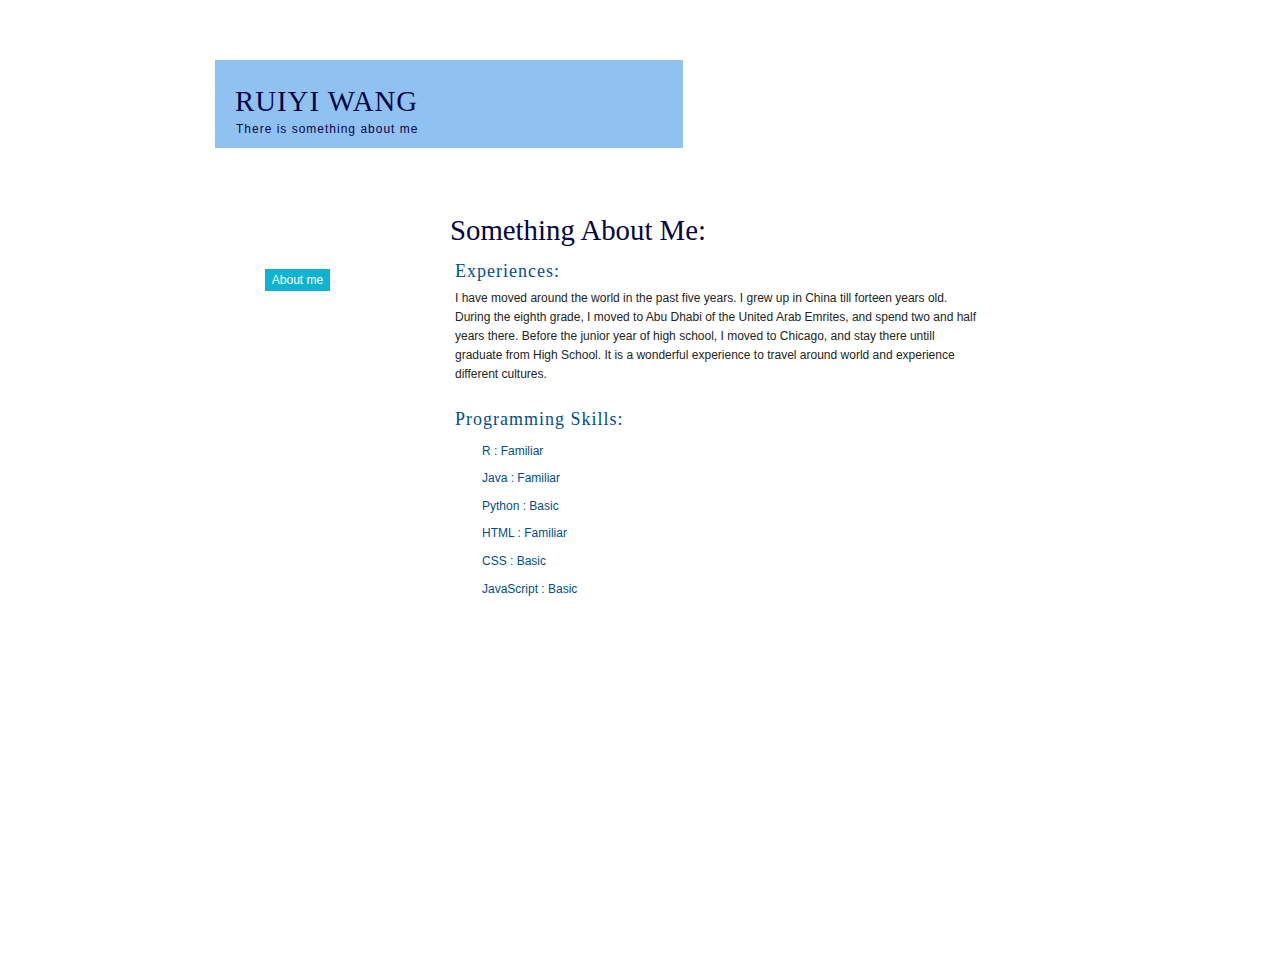
==== about.html @ cfa17dfa "update" ====
<!DOCTYPE html PUBLIC "-//W3C//DTD XHTML 1.0 Strict//EN" "http://www.w3.org/TR/xhtml1/DTD/xhtml1-strict.dtd">
<html xmlns="http://www.w3.org/1999/xhtml" xml:lang="en" lang="en">
<head>
<title>Personal Website</title>
<meta http-equiv="Content-Type" content="text/html; charset=utf-8" />
<link rel="stylesheet" href="css/style.css" type="text/css" media="screen, projection, tv" />
<link rel="stylesheet" href="css/style-print.css" type="text/css" media="print" />
</head>
<body>
<div id="wrapper">
  <div class="title">
    <div class="title-top">
      <div class="title-left">
        <div class="title-right">
          <div class="title-bottom">
            <div class="title-top-left">
              <div class="title-bottom-left">
                <div class="title-top-right">
                  <div class="title-bottom-right">
                    <h1><a>RUIYI WANG</a></h1>
                    <p>There is something about me</p>
                  </div>
                </div>
              </div>
            </div>
          </div>
        </div>
      </div>
    </div>
  </div>
  <hr class="noscreen" />
  <div class="content">
    <div class="column-left">
      <h3>MENU</h3>
  
      <ul class="menu">
        <li><a href="index.html" >Home</a></li>
        <li><a href="about.html" class="active">About me</a></li>
        <li class="last"><a href="contact.html">Contact</a></li>
      </ul>
    </div>
    <div id="skip-menu"></div>
    <div class="column-right">
      <div class="box">
        <div class="box-top"></div>
        <div class="box-in">
          <h1>Something About Me: </h1>
          <br />
          <h2>Experiences: </h2>
          <p>I have moved around the world in the past five years. I grew up in China till forteen years old. 
          During the eighth grade, I moved to Abu Dhabi of the United Arab Emrites, and spend two and half years there.
          Before the junior year of high school, I moved to Chicago, and stay there untill graduate from High School.
          It is a wonderful experience to travel around world and experience different cultures.</p>
          <br />
          <h2>Programming Skills: </h2>
          <ul class = "main-list" id = "programming">
          <li>R : Familiar</li>
          <li>Java : Familiar</li>
          <li>Python : Basic</li>
          <li>HTML : Familiar</li>
          <li>CSS : Basic</li>
          <li>JavaScript : Basic</li>
          </ul>
          <br />
        </div>
      </div>
      <div class="box-bottom">
        <hr class="noscreen" />
      </div>
    </div>
    <div class="cleaner">&nbsp;</div>
  </div>
</div>
</body>
</html>
---- css/style.css ----
/*  This template was created by Mantis-a [http://www.mantisa.cz/]. For more templates visit Free website templates [http://www.mantisatemplates.com/]. */



/* CSS Document */


/* General */

* { margin: 0; padding: 0; }

html { height: 100%; font-size: 62.5% }

body {
height: 100%;
background-image: url("http://www.iclarified.com/images/news/34140/142186/142186.png");
background-repeat: no-repeat;
background-position: center;
text-align: center;
font: 1.2em Verdana, Arial, Helvetica, sans-serif;
}

a:link, a:visited {
color: #004F8B;
text-decoration: underline;
font-weight: bolder;
}

a:hover {
text-decoration: none;
}

.noscreen {
display: none;
}


/* Cleaner */

.cleaner {
clear: both;
height: 0;
font-size: 0;
visibility: hidden;
}


/* Skip menu */

.hidden {
position: absolute;
top: -10000px;
left: 0;
width: 1px;
height: 1px;
overflow: hidden;
}


/* Images */



/* Wrapper */

#wrapper {
width: 850px;
margin: 60px auto 0 auto;
padding-bottom: 90px;
text-align: left;
}


/* Headings, paragraphs */

.title {
background-color: #282828;
letter-spacing: 1px;
width: 39em;
}

.title-top { background: url('.img/title-top.gif') repeat-x 0 0; }
.title-left { background: url('.img/title-left.gif') repeat-y 0 0 }
.title-right { background: url('.img/title-right.gif') repeat-y 100% 0 }
.title-bottom { background: url('.img/title-bottom.gif') repeat-x 0 100% }
.title-top-left { background: url('.img/title-top-left.gif') no-repeat 0 0; }
.title-top-right { background: url('.img/title-top-right.gif') no-repeat 100% 0; }
.title-bottom-left { background: url('.img/title-bottom-left.gif') no-repeat 0 100%; }
.title-bottom-right { background-color: #90c2f1; }

.title p {
color: #050445;
margin: 4px 0 0 21px;
padding-bottom: 12px;
}

h1 {
font: normal 2.4em Georgia, "Times New Roman", Times, serif;
color: #050445;
padding-top: 25px;
margin-left: 20px;
}

h1 a:link, h1 a:visited {
color: #FFFFFF;
text-decoration: none;
font-weight: normal;
}

h1 span {
color: #FFB849;
}

h2 {
font: normal 1.5em Georgia, "Times New Roman", Times, serif;
color: #004F8B;
letter-spacing: 1px;
background: url('.img/h2-bg.gif') no-repeat 0 53%;
padding-left: 25px;
margin-bottom: 7px;
}


/* Menu */

ul.menu {
list-style-type: none;
}

ul.menu li {
background: url('.img/menu-li-divider.gif') no-repeat 50% 100%;
padding: 18px 0;
}

ul.menu li a, ul.menu li a:visited {
color: #FFFFFF;
font-weight: normal;
text-decoration: none;
padding: 4px 7px;
}

ul.menu li a:hover, ul.menu li a.active {
background-color: #0eb4cf;
}

ul.menu li.last {
background: none;
}


/* Content box */

.content {
width: 850px;
margin: 19px auto 0 auto;
}

.column-left {
float: left;
width: 165px;
text-align: center;
color: #FFFFFF;
}

.column-left h3 {
font: normal 1.5em Georgia, "Times New Roman", Times, serif;
margin: 10px 0 7px 0;
letter-spacing: 1px;
}

.column-right {
margin: 0 0 0 191px;
width: 650px;
}

.box-top {
background: url('.img/box-top.gif') no-repeat 0 0;
height: 12px;
}

.box {
background: url('.img/box-bg.gif') repeat-y 0 0;
}

.box-in {
background-color: #FFFFFF;
padding: 0.8em 0 5em 0;
margin: 0 6em 0 2em;
}

.box-in p {
line-height: 1.6;
margin: 0 0 10px 25px;
color: #242424;
}

.box-bottom {
background: url('.img/box-bottom.gif') no-repeat 0 100%;
height: 48px;
}

ul.main-list {
list-style-type: none;
margin: 14px 0 20px 25px;
}

ul.main-list li {
line-height: 1.3;
margin-bottom: 12px;
color: #004F8B;
background: url('.img/bullet.gif') no-repeat 0 0;
padding-left: 27px;
}


/* Footer */

.footer-info-left, .footer-info-right {
font-size: 0.8em;
color: #626262;
position: relative;
top: -7px;
display: inline;
}

.footer-info-left {
float: left;
margin-left: 17px;
}

.footer-info-right {
float: right;
margin-right: 40px;
}

.footer-info-left a, .footer-info-left a:visited, .footer-info-right a, .footer-info-right a:visited {
font-weight: normal;
color: #626262;
}
---- css/style-print.css ----
/*  This template was created by Mantis-a [http://www.mantisa.cz/]. For more templates visit Free website templates [http://www.mantisatemplates.com/]. */



/* CSS Document - print style sheet */


body {
font-family: "Times New Roman", Times, serif;
line-height: 1.3;
}

h1, h2, h3, h4, h5, h6 {
font-family: Verdana, Arial, Helvetica, sans-serif;
color: #595959;
}

h1 {
font-size: 16pt;
}

h2 {
font-size: 14pt;
}

h3, h4, h5, h6 {
font-size: 11pt;
}

h3 {
margin-top: 30px;
}

a:link, a:visited {
text-decoration: underline;
font-weight: bolder;
}

a img {
border: 1px solid #595959;
}

.hidden {
position: absolute;
top: -10000px;
left: 0;
width: 1px;
height: 1px;
overflow: hidden;
}

.menu, .column-left h3, .footer-info-right {
display: none;
}
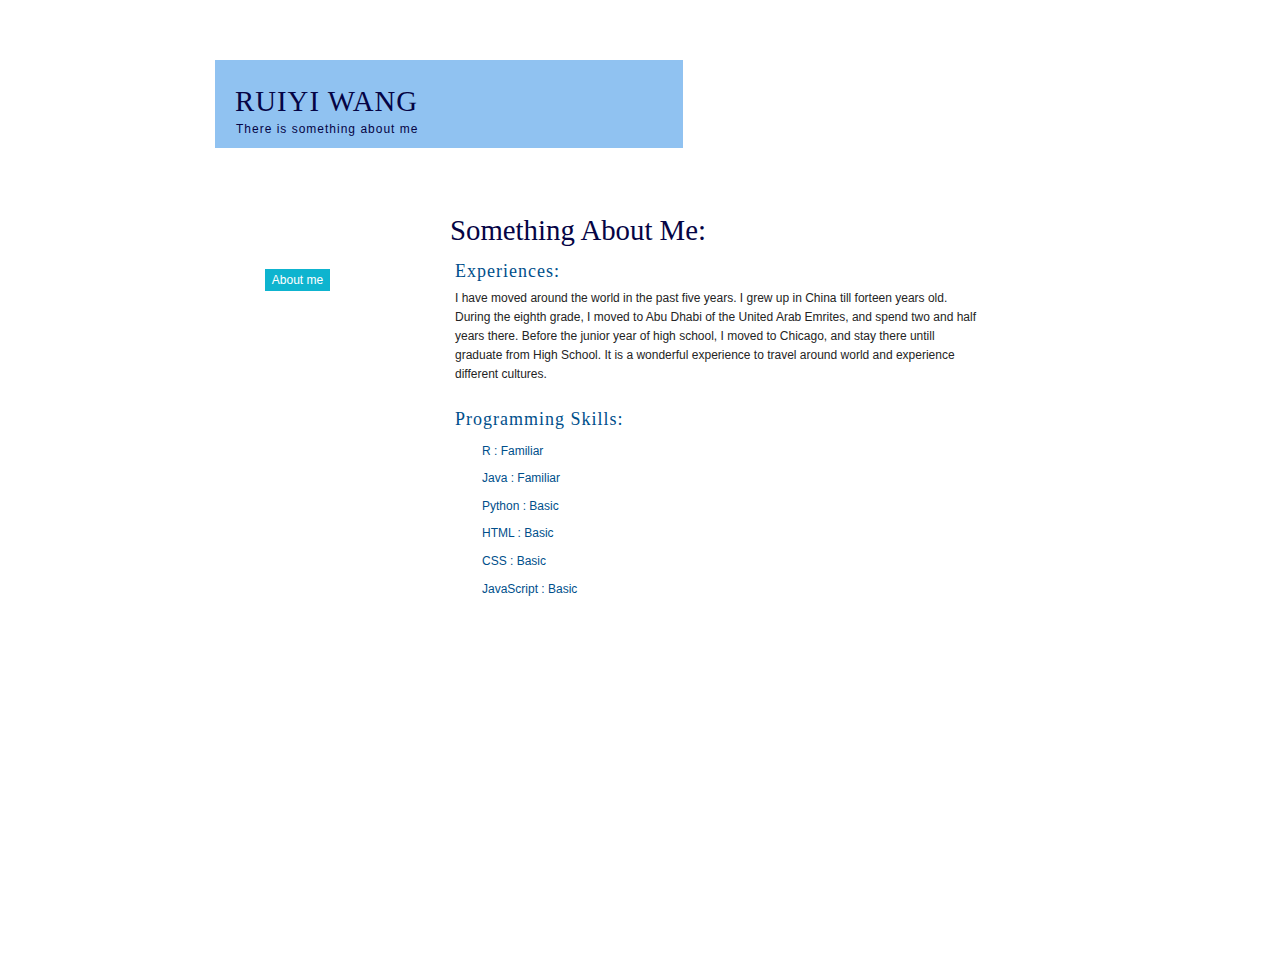
==== commit 20a1ad28: "Update about.html" ====
--- a/about.html
+++ b/about.html
@@ -57,7 +57,7 @@
           <li>R : Familiar</li>
           <li>Java : Familiar</li>
           <li>Python : Basic</li>
-          <li>HTML : Familiar</li>
+          <li>HTML : Basic</li>
           <li>CSS : Basic</li>
           <li>JavaScript : Basic</li>
           </ul>
